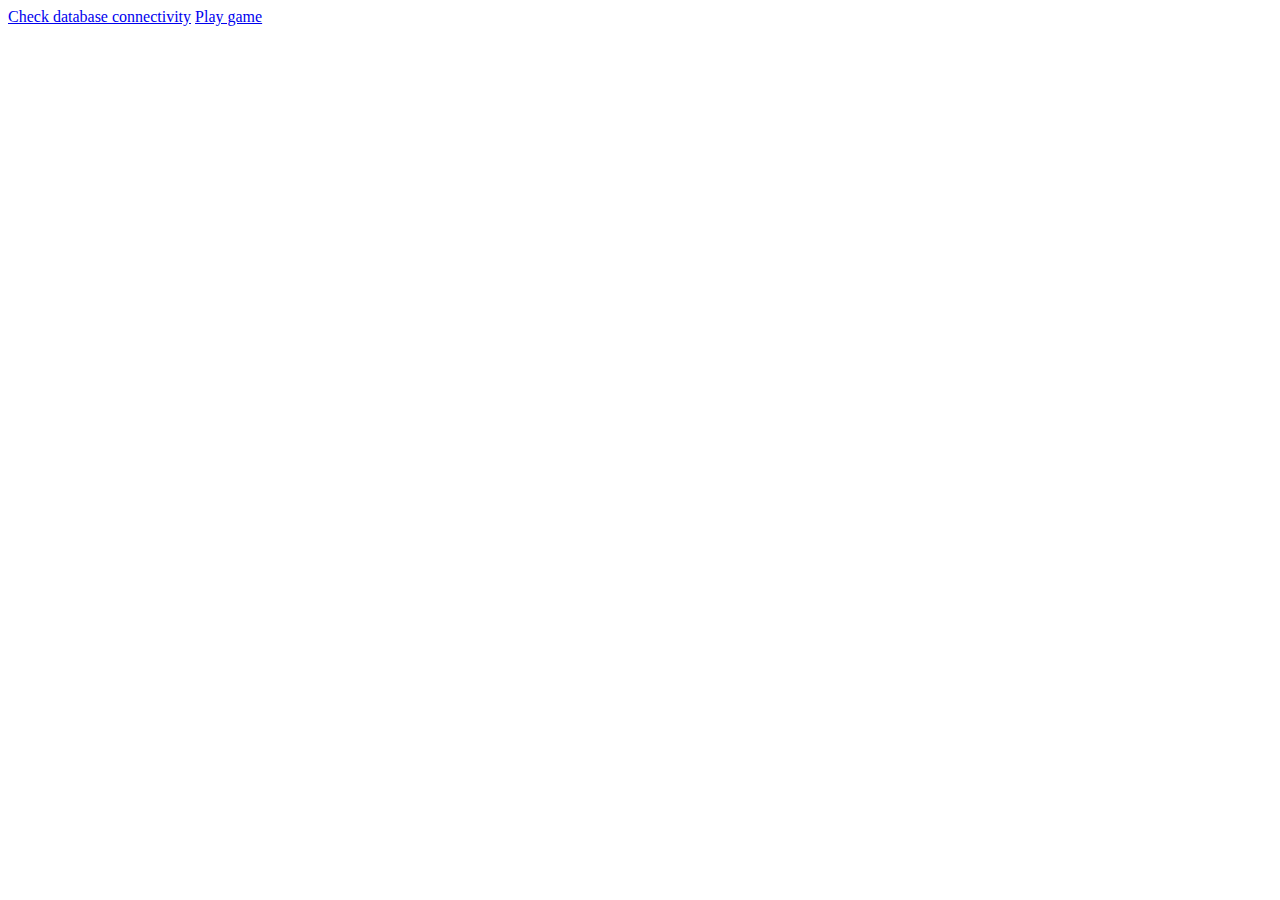
==== src/main/resources/static/index.html @ 12c04ca7 "First commit of the quiz" ====
<!DOCTYPE html>
<html lang="en">
<head>
    <meta charset="UTF-8">
    <title>Title</title>
</head>
<body>

<a href="/dbtest"> Check database connectivity</a>
<a href="/view">Play game</a>

</body>
</html>
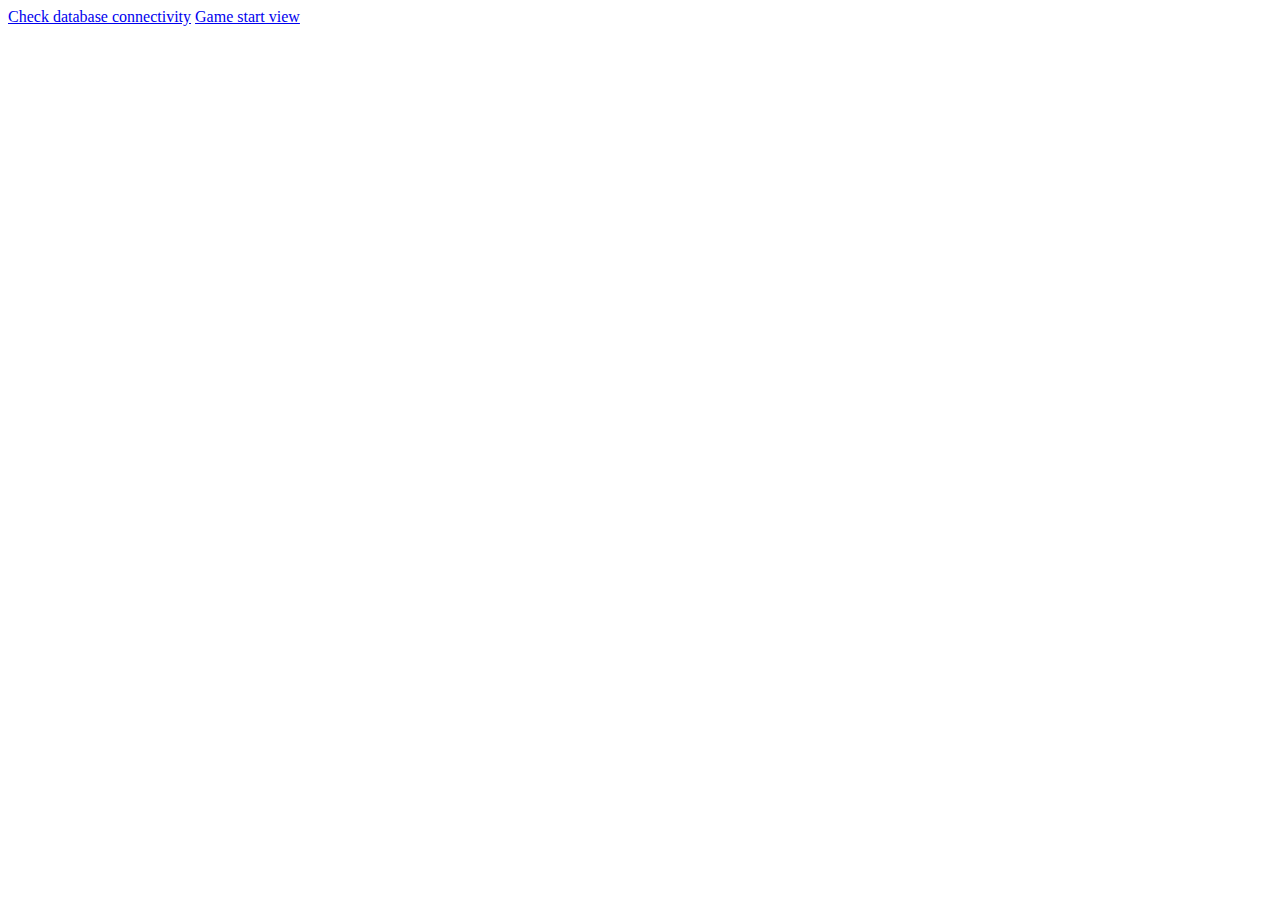
==== commit fffce106: "Add startview.html, add gameview.html, connect view with GameController class." ====
--- a/src/main/resources/static/index.html
+++ b/src/main/resources/static/index.html
@@ -7,7 +7,7 @@
 <body>
 
 <a href="/dbtest"> Check database connectivity</a>
-<a href="/view">Play game</a>
+<a href="/startview">Game start view</a>
 
 </body>
 </html>